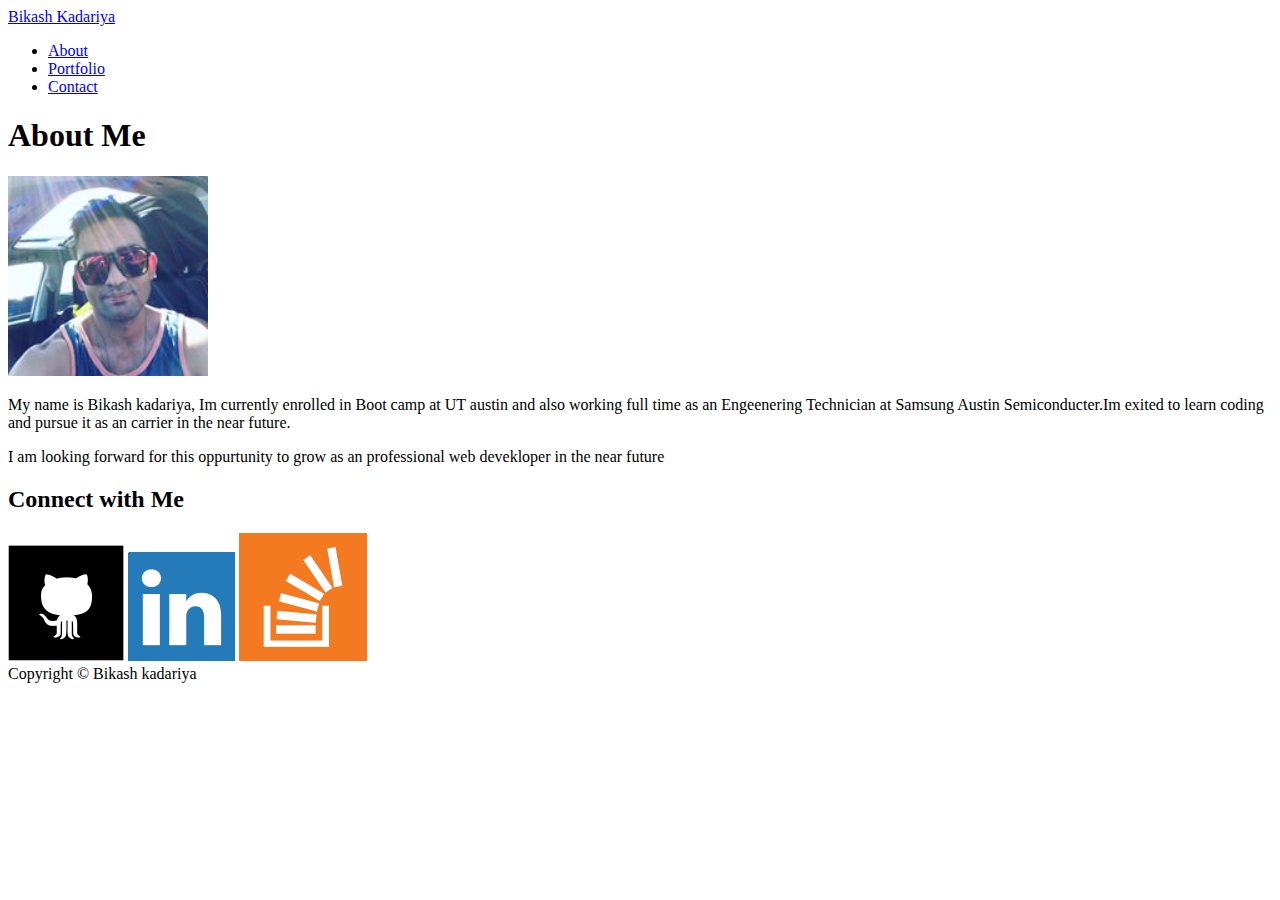
==== index.html @ c93f77cf "second assignment" ====
<!DOCTYPE html>
<html lang="en-us">

<head>
  <meta charset="UTF-8">
  <title>Bikash Kadariya</title>
  <link rel="stylesheet" type="text/css" href="assets/css/reset.css">  
  <link rel="stylesheet" type="text/css" href="assets/css/style.css">
  <link rel="stylesheet" media="(max-width=960px)" href="assets/css.style.css">
</head>

<body>

<header>
	<div class="wrapper">
		<a href="#" id="logo">Bikash Kadariya</a>

		<nav>
			<ul>
				<li><a href="index.html">About</a></li>
				<li><a href="portfolio.html">Portfolio</a></li>
				<li><a href="contact.html">Contact</a></li>
			</ul>
		</nav>
	</div>
</header>

<div id="container" class="wrapper">
	<div id="content" class="module">
		<h1>About Me</h1>
	
		<img src="assets/images/bikashk.jpg" width="200" class="bikash">

		<p> My name is Bikash kadariya, Im currently enrolled in Boot camp at UT austin and also working full time as an Engeenering Technician at Samsung Austin Semiconducter.Im exited to learn coding and pursue it as an carrier in the near future.</p>
		<p>I am looking forward for this oppurtunity to grow as an professional web devekloper in the near future</p>
	</div>

	<div id="connect" class="module">
		<h2>Connect with Me</h2>
	
		<a href="https://github.com/Bikashkd110"><img src="assets/images/github.png"></a>
		<a href="https://www.linkedin.com/in/bikash-kadariya"><img src="assets/images/linkedin.png"></a>
		<a href="https://stackoverflow.com/users/11397449/bikash-kadariya"><img src="assets/images/stack.png"></a>
	  </div>
</div>
	<footer> Copyright &copy; Bikash kadariya</footer>
		
</body>
</html>
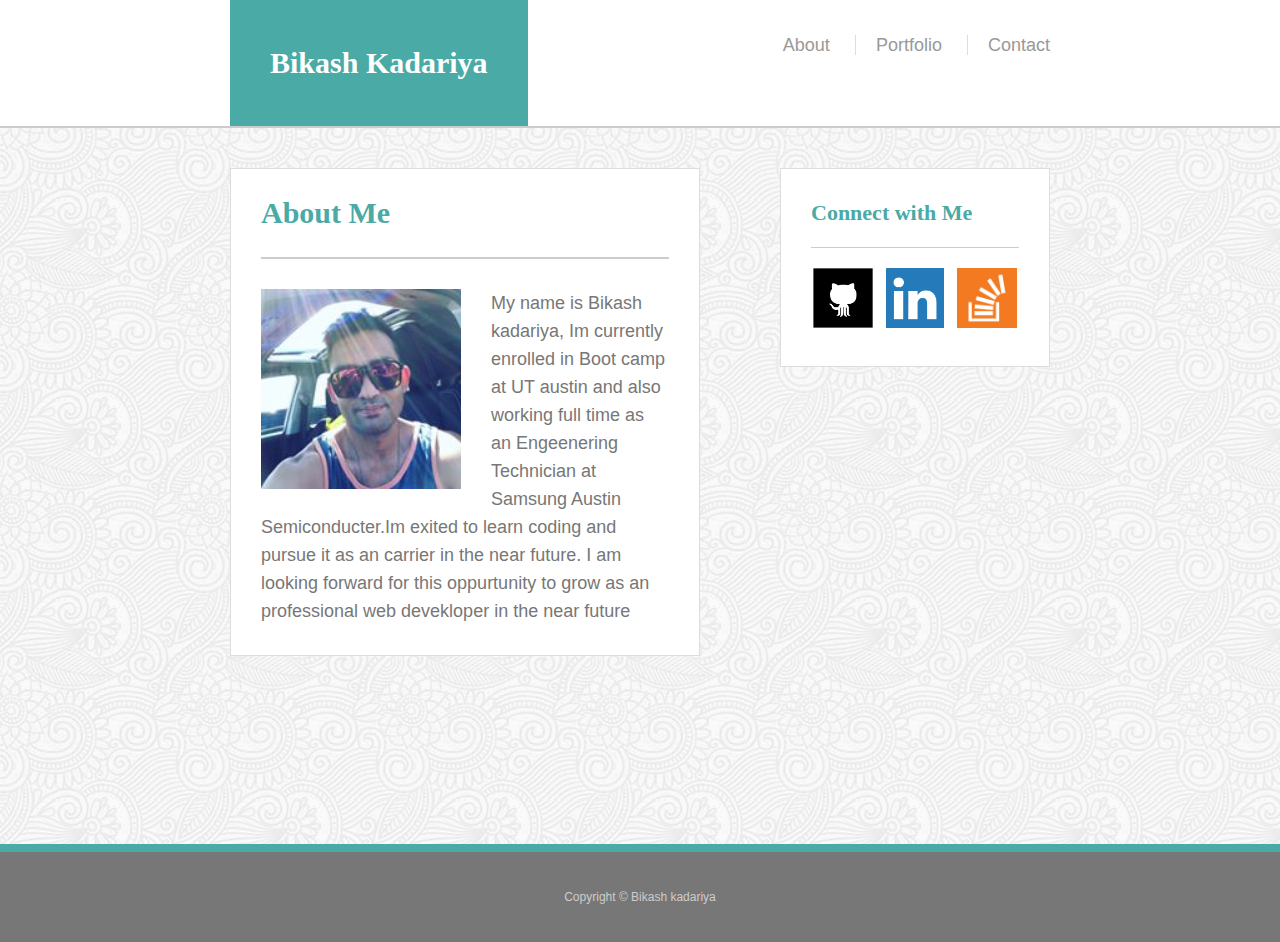
==== commit 2b88f2c0: "CSS to css" ====
--- a/index.html
+++ b/index.html
@@ -4,9 +4,9 @@
 <head>
   <meta charset="UTF-8">
   <title>Bikash Kadariya</title>
-  <link rel="stylesheet" type="text/css" href="assets/css/reset.css">  
-  <link rel="stylesheet" type="text/css" href="assets/css/style.css">
-  <link rel="stylesheet" media="(max-width=960px)" href="assets/css.style.css">
+  <link rel="stylesheet" type="text/css" href="assets/CSS/reset.css">  
+  <link rel="stylesheet" type="text/css" href="assets/CSS/style.css">
+  <link rel="stylesheet" media="(max-width=960px)" href="assets/CSS/style.css">
 </head>
 
 <body>
--- a/assets/CSS/style.css
+++ b/assets/CSS/style.css
@@ -0,0 +1,361 @@
+body {
+	background-image: url("../images/fullbloom.png");
+	background-repeat: repeat;
+	font-family: Arial;
+	font-size: 18px;
+	color: #777;
+	line-height: 28px;
+}
+* {
+	box-sizing: border-box;
+}
+
+/* Main Page */
+
+/* Sticky Footer */
+
+#container {
+	min-height: calc(100vh - 264px);
+}
+
+/* General Styling */
+
+h1, h2 {
+	font-family: "Georgia";
+	color: #4aaaa5;
+	padding-bottom: 30px;
+	font-weight: bold;
+	text-align: left;
+	margin-bottom: 30px;
+}
+
+h1 {
+	font-size: 30px;
+	border-bottom: 2px solid #ccc;
+}
+
+h2 {
+	font-size: 22px;
+	border-bottom: 1px solid #ccc;
+	padding-bottom: 20px;
+	margin-bottom: 20px;
+}
+
+header {
+	background-color: #fff;
+	margin-bottom: 40px;
+	border-bottom: 2px solid #ccc;
+}
+
+#logo {
+	float: left;
+	display: block;
+	background-color: #4aaaa5;
+	color:#fff;
+	font-family: "Georgia";
+	font-size: 30px;
+	padding: 18px 40px;
+	line-height: 90px;
+	font-weight: bold;
+	text-decoration: none;
+}
+
+nav {
+	float: right;
+}
+
+nav ul {
+	display: block;
+}
+
+nav ul li {
+	display: inline-block;
+	line-height: 90px;
+}
+
+nav ul li a {
+	text-decoration: none;
+	color: #999;
+	margin-left: 20px;
+	line-height: 22px;
+	padding-left: 20px;
+	border-left: 1px solid #ddd;
+}
+
+nav ul li:first-child a {
+	border-left: 0;
+}
+
+.wrapper {
+	width: 960px;
+	margin: 0 auto;
+	clear: both;
+	overflow: hidden;
+}
+
+footer {
+	text-align: center;
+	background-color: #777;
+	color: #ccc;
+	line-height: 90px;
+	margin-top: 40px;
+	border-top: 8px solid #4aaaa5;
+	font-size: 12px;
+}
+
+.module {
+	background-color: #fff;
+	padding: 30px;
+	border: 1px solid #ddd;
+}
+
+#content {
+	float: left;
+	width: 650px;
+}
+
+#connect {
+	width: 270px;
+	float: right;
+	text-align: center;
+}
+
+#connect img {
+	height: 60px;
+	width: auto;
+}
+
+#connect a {
+	margin-right: 8px;
+}
+
+#connect a:last-child {
+	margin-right: 0;
+}
+
+.bikash {
+	float: left;
+	margin-right: 30px;
+	
+}
+
+
+/* Contact */
+
+
+
+#contact-form ul {
+  margin-bottom: 20px;
+}
+
+#contact-form li {
+  margin-bottom: 10px;
+}
+
+label,
+input[type=text],
+input[type=email],
+textarea {
+  display: block;
+  width: 100%;
+}
+
+input[type=text],
+input[type=email],
+textarea {
+  height: 35px;
+  padding: 0 10px;
+  font-size: 14px;
+  border: 1px solid #ddd;
+}
+
+textarea {
+  height: 200px;
+}
+
+input[type=submit] {
+  padding: 10px 30px;
+  font-size: 18px;
+  color: #fff;
+  cursor: pointer;
+  background: #4aaaa5;
+  border: 0 none;
+}
+
+/* Portfolio */
+
+.work {
+  position: relative;
+  float: left;
+  width: 274px;
+  margin: 20px 0 25px;
+  overflow: auto;
+}
+
+.work:nth-child(even) {
+  margin-right: 40px;
+}
+
+.work img {
+  width: 100%;
+  border: 0 none;
+  opacity: 0.8;
+}
+
+.work h3 {
+  position: absolute;
+  bottom: 20px;
+  width: 100%;
+  padding: 15px;
+  margin-bottom: 0;
+  font-weight: 300;
+  line-height: 30px;
+  color: #fff;
+  text-align: center;
+  background: #4aaaa5;
+  border-bottom: 0;
+  font-family: "Georgia";
+  font-size: 22px;
+}
+
+
+
+/***************************
+	Media Queries
+****************************/
+
+@media (max-width: 640px) {
+
+	.wrapper {
+		width: 640px;
+	}
+
+	header {
+		border-bottom: none;
+	}
+
+	#logo {
+		text-align: center;
+		width: 640px;
+	}
+	
+	
+	nav {
+		background-color: #fff;
+		width: 640px;
+		border-bottom: 2px solid #ddd;
+	}
+
+	nav ul li {
+		line-height: 60px;
+	}
+
+	nav ul li a {
+		margin-left: 40px;
+		padding-left: 70px;
+	}
+
+	.bikash {
+		margin-left: 0px;
+	}
+
+	p {
+		word-wrap: break-word;
+		margin-top: 20px;
+		display: inline-block;
+	}
+	
+	#connect {
+		width: 560px;
+		height: 190px;
+		margin-right: 40px;	
+	}
+
+	#connect img {
+		float: left;
+		padding-right: 10px;
+	}
+
+	
+	#content {
+		width: 560px;
+		margin-left: 40px;
+		margin-bottom: 30px;
+	}
+	
+	.work {
+		margin-left: 100px;
+	}
+}
+
+@media (min-width: 768px) and (max-width: 979px) {
+
+	.wrapper {
+		width: 768px;
+	}
+
+
+	#logo {
+		margin-left: 20px;
+	}
+
+	nav ul {
+		padding-right: 20px;
+	}
+
+	#content {
+		width: 730px;
+		margin-left: 20px;
+		margin-bottom: 30px;
+	}
+
+	#connect {
+		width: 730px;
+		margin-right: 20px;
+	}
+
+	#connect img {
+		float: left;
+		padding-right: 10px;
+	}
+
+	nav ul li {
+		font-size: 16px;
+	}
+
+}
+
+@media (min-width: 980px) {
+
+	.wrapper {
+		width: 980px;
+	}
+
+	#logo {
+		margin-left: 80px;
+	}
+
+	nav ul {
+		padding-right: 80px;
+	}
+
+	.bikash {
+		margin-left: 0px;
+}
+
+	p {
+		word-wrap: break-word;
+		margin-top: px;
+		display: inline;
+	}
+
+#content {
+		width: 470px;
+		margin-left: 80px;
+		margin-bottom: 30px;
+	}
+
+	#connect {
+		margin-right: 80px;
+	}
+}--- a/assets/CSS/style.css
+++ b/assets/CSS/style.css
@@ -0,0 +1,361 @@
+body {
+	background-image: url("../images/fullbloom.png");
+	background-repeat: repeat;
+	font-family: Arial;
+	font-size: 18px;
+	color: #777;
+	line-height: 28px;
+}
+* {
+	box-sizing: border-box;
+}
+
+/* Main Page */
+
+/* Sticky Footer */
+
+#container {
+	min-height: calc(100vh - 264px);
+}
+
+/* General Styling */
+
+h1, h2 {
+	font-family: "Georgia";
+	color: #4aaaa5;
+	padding-bottom: 30px;
+	font-weight: bold;
+	text-align: left;
+	margin-bottom: 30px;
+}
+
+h1 {
+	font-size: 30px;
+	border-bottom: 2px solid #ccc;
+}
+
+h2 {
+	font-size: 22px;
+	border-bottom: 1px solid #ccc;
+	padding-bottom: 20px;
+	margin-bottom: 20px;
+}
+
+header {
+	background-color: #fff;
+	margin-bottom: 40px;
+	border-bottom: 2px solid #ccc;
+}
+
+#logo {
+	float: left;
+	display: block;
+	background-color: #4aaaa5;
+	color:#fff;
+	font-family: "Georgia";
+	font-size: 30px;
+	padding: 18px 40px;
+	line-height: 90px;
+	font-weight: bold;
+	text-decoration: none;
+}
+
+nav {
+	float: right;
+}
+
+nav ul {
+	display: block;
+}
+
+nav ul li {
+	display: inline-block;
+	line-height: 90px;
+}
+
+nav ul li a {
+	text-decoration: none;
+	color: #999;
+	margin-left: 20px;
+	line-height: 22px;
+	padding-left: 20px;
+	border-left: 1px solid #ddd;
+}
+
+nav ul li:first-child a {
+	border-left: 0;
+}
+
+.wrapper {
+	width: 960px;
+	margin: 0 auto;
+	clear: both;
+	overflow: hidden;
+}
+
+footer {
+	text-align: center;
+	background-color: #777;
+	color: #ccc;
+	line-height: 90px;
+	margin-top: 40px;
+	border-top: 8px solid #4aaaa5;
+	font-size: 12px;
+}
+
+.module {
+	background-color: #fff;
+	padding: 30px;
+	border: 1px solid #ddd;
+}
+
+#content {
+	float: left;
+	width: 650px;
+}
+
+#connect {
+	width: 270px;
+	float: right;
+	text-align: center;
+}
+
+#connect img {
+	height: 60px;
+	width: auto;
+}
+
+#connect a {
+	margin-right: 8px;
+}
+
+#connect a:last-child {
+	margin-right: 0;
+}
+
+.bikash {
+	float: left;
+	margin-right: 30px;
+	
+}
+
+
+/* Contact */
+
+
+
+#contact-form ul {
+  margin-bottom: 20px;
+}
+
+#contact-form li {
+  margin-bottom: 10px;
+}
+
+label,
+input[type=text],
+input[type=email],
+textarea {
+  display: block;
+  width: 100%;
+}
+
+input[type=text],
+input[type=email],
+textarea {
+  height: 35px;
+  padding: 0 10px;
+  font-size: 14px;
+  border: 1px solid #ddd;
+}
+
+textarea {
+  height: 200px;
+}
+
+input[type=submit] {
+  padding: 10px 30px;
+  font-size: 18px;
+  color: #fff;
+  cursor: pointer;
+  background: #4aaaa5;
+  border: 0 none;
+}
+
+/* Portfolio */
+
+.work {
+  position: relative;
+  float: left;
+  width: 274px;
+  margin: 20px 0 25px;
+  overflow: auto;
+}
+
+.work:nth-child(even) {
+  margin-right: 40px;
+}
+
+.work img {
+  width: 100%;
+  border: 0 none;
+  opacity: 0.8;
+}
+
+.work h3 {
+  position: absolute;
+  bottom: 20px;
+  width: 100%;
+  padding: 15px;
+  margin-bottom: 0;
+  font-weight: 300;
+  line-height: 30px;
+  color: #fff;
+  text-align: center;
+  background: #4aaaa5;
+  border-bottom: 0;
+  font-family: "Georgia";
+  font-size: 22px;
+}
+
+
+
+/***************************
+	Media Queries
+****************************/
+
+@media (max-width: 640px) {
+
+	.wrapper {
+		width: 640px;
+	}
+
+	header {
+		border-bottom: none;
+	}
+
+	#logo {
+		text-align: center;
+		width: 640px;
+	}
+	
+	
+	nav {
+		background-color: #fff;
+		width: 640px;
+		border-bottom: 2px solid #ddd;
+	}
+
+	nav ul li {
+		line-height: 60px;
+	}
+
+	nav ul li a {
+		margin-left: 40px;
+		padding-left: 70px;
+	}
+
+	.bikash {
+		margin-left: 0px;
+	}
+
+	p {
+		word-wrap: break-word;
+		margin-top: 20px;
+		display: inline-block;
+	}
+	
+	#connect {
+		width: 560px;
+		height: 190px;
+		margin-right: 40px;	
+	}
+
+	#connect img {
+		float: left;
+		padding-right: 10px;
+	}
+
+	
+	#content {
+		width: 560px;
+		margin-left: 40px;
+		margin-bottom: 30px;
+	}
+	
+	.work {
+		margin-left: 100px;
+	}
+}
+
+@media (min-width: 768px) and (max-width: 979px) {
+
+	.wrapper {
+		width: 768px;
+	}
+
+
+	#logo {
+		margin-left: 20px;
+	}
+
+	nav ul {
+		padding-right: 20px;
+	}
+
+	#content {
+		width: 730px;
+		margin-left: 20px;
+		margin-bottom: 30px;
+	}
+
+	#connect {
+		width: 730px;
+		margin-right: 20px;
+	}
+
+	#connect img {
+		float: left;
+		padding-right: 10px;
+	}
+
+	nav ul li {
+		font-size: 16px;
+	}
+
+}
+
+@media (min-width: 980px) {
+
+	.wrapper {
+		width: 980px;
+	}
+
+	#logo {
+		margin-left: 80px;
+	}
+
+	nav ul {
+		padding-right: 80px;
+	}
+
+	.bikash {
+		margin-left: 0px;
+}
+
+	p {
+		word-wrap: break-word;
+		margin-top: px;
+		display: inline;
+	}
+
+#content {
+		width: 470px;
+		margin-left: 80px;
+		margin-bottom: 30px;
+	}
+
+	#connect {
+		margin-right: 80px;
+	}
+}